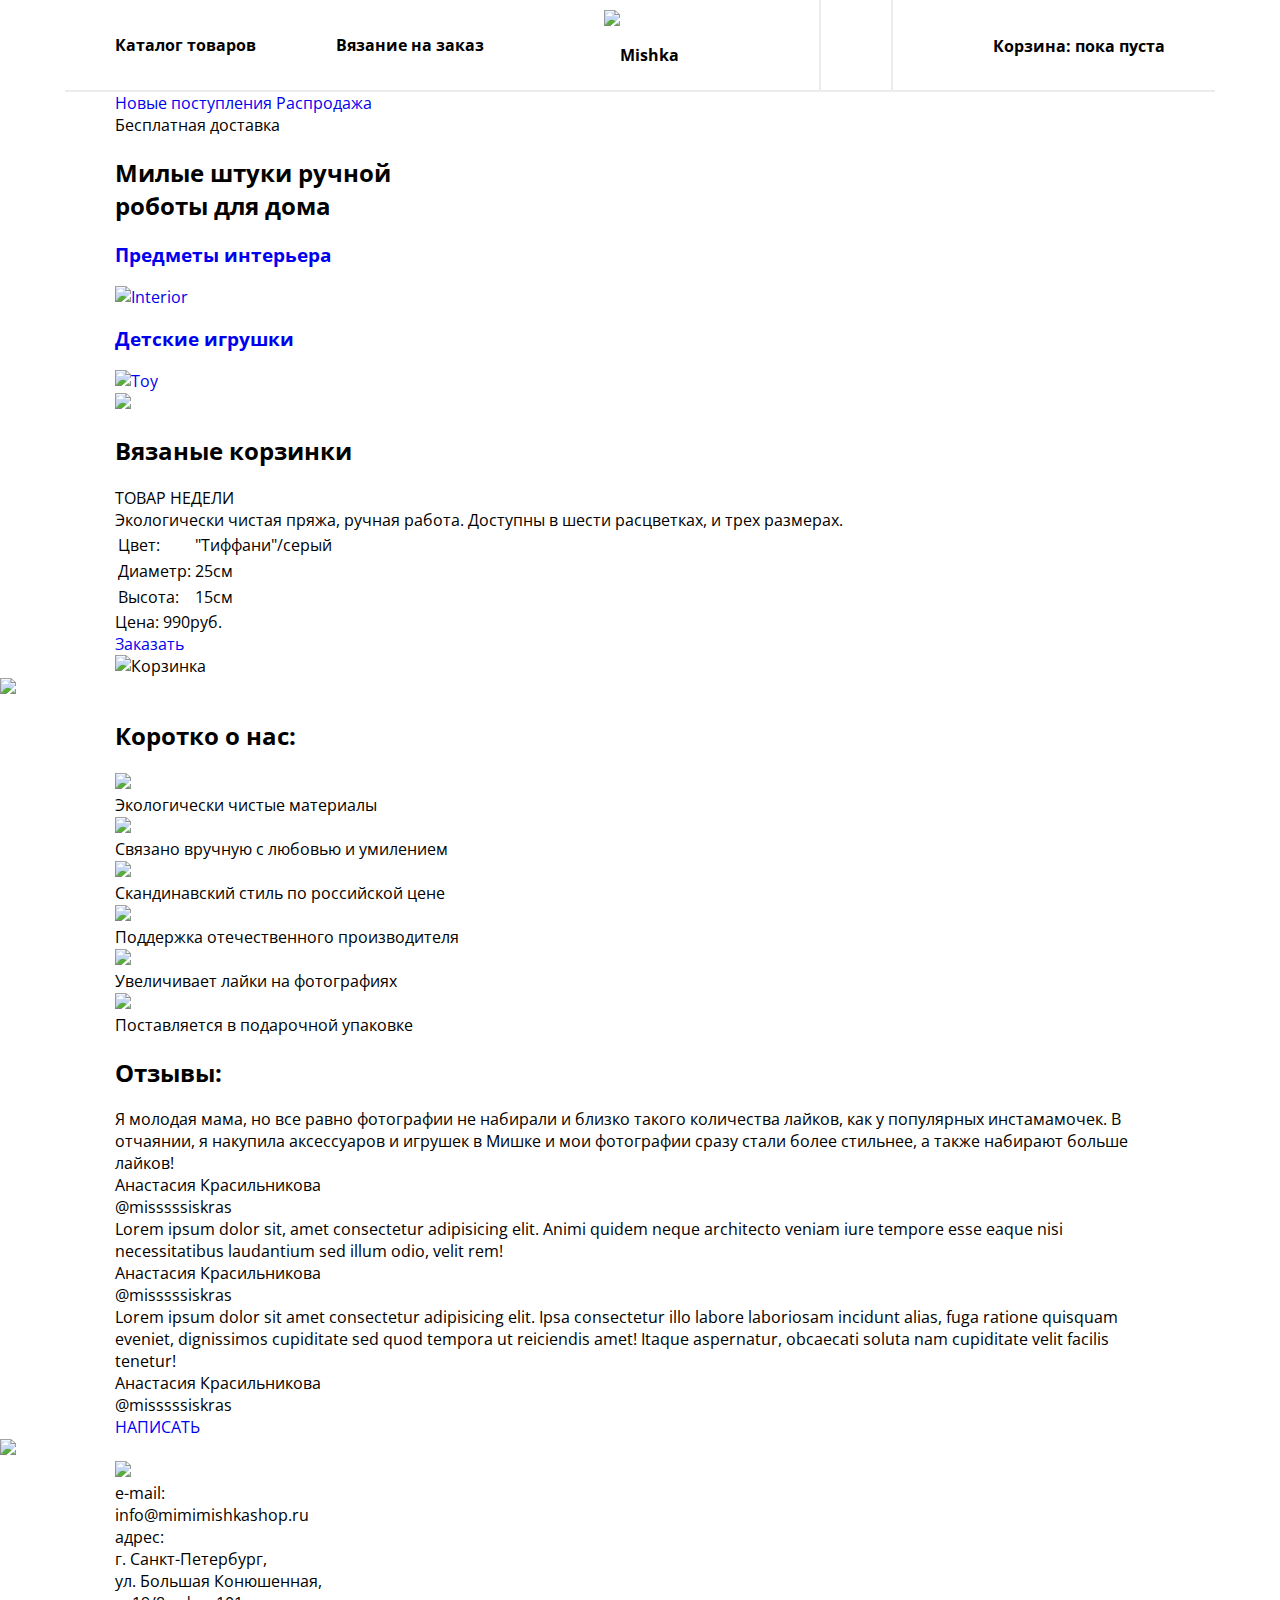
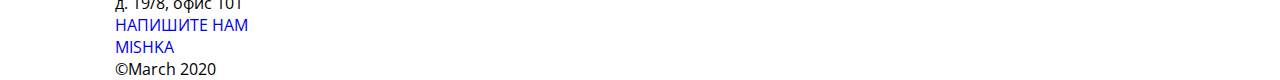
==== index.html @ 5bbaf7c7 "налагоджування під IE" ====
<!DOCTYPE html>
<html lang="en">

<head>
    <meta charset="UTF-8">
    <meta name="viewport" content="width=device-width, initial-scale=1.0">
    <link rel="stylesheet" href="assets/css/style.css">
    <link rel="stylesheet" href="assets/icons/css/all.css">
    <link href="https://fonts.googleapis.com/css?family=Open+Sans:400,700|Spicy+Rice&display=swap&subset=cyrillic"
        rel="stylesheet">

    <script src="assets/js/polifill.js"></script>

    <title>Mishka</title>
</head>

<body>
    <header>
        <div class="container">
            <nav class="navbar">
                <div class="navbar_list">
                    <div class="list_item logo">
                        <a href="index.html">
                            <picture>
                                <source media="(min-width: 1150px)" srcset="assets/images/header/logo-desktop.png">
                                <source media="(min-width: 768px)" srcset="assets/images/header/logo-tablet.png">
                                <img src="assets/images/header/logo-mobile.png" alt="Mishka">
                            </picture>
                        </a>
                    </div>
                    <div class="list_item catalog_link">
                        <a href="catalog.html">Каталог товаров</a>
                    </div>
                    <div class="list_item form_link">
                        <a href="form.html">Вязание на заказ</a>
                    </div>
                    <div class="list_item search">
                        <a class="search_field">
                            <i class="fas fa-search"></i>
                            <span class="search_mobile">Поиск по сайту</span>
                        </a>
                    </div>
                    <div class="list_item  cart">
                        <a class="cart_field">
                            <i class="fas fa-shopping-basket"></i>
                            Корзина:
                            <span class="cart_items">пока пуста</span>
                        </a>
                    </div>
                </div>
                <div class="burger_btn"></div>
            </nav>
        </div>
    </header>
    <section class="main">
        <div class="container">
            <div class="sub_menu">
                <div class="sub_links">
                    <a href="#" class="sub_new">Новые поступления</a>
                    <a href="#" class="sub_sale">Распродажа</a>
                </div>
                <div class="sub_info">
                    <p class="sub_delivery">Бесплатная доставка</p>
                </div>
            </div>
            <div class="main_title">
                <h2>Милые штуки ручной <br>роботы для дома</h2>
            </div>
            <div class="main_buttons">
                <a href="#" class="button_interior">
                    <h3 class="interior_title">
                        Предметы интерьера
                    </h3>
                    <img src="assets/images/main_page/interior.svg.png" alt="Interior">
                </a>
                <a href="#" class="button_toy">
                    <h3 class="toy_title">Детские игрушки</h3>
                    <img src="assets/images/main_page/toy-svg.png" alt="Toy">
                </a>
            </div>
            <div class="zigzag_fill">
                <picture>
                    <source media="(min-width: 1150px)" srcset="assets/images/main_page/zigzag-fill.png">
                    <img src="assets/images/main_page/zigzag-fill-tablet.png">
                </picture>
            </div>
        </div>
    </section>
    <section class="featured">
        <div class="container">
            <h2 class="featured_title">Вязаные корзинки</h2>
            <span class="week_product">ТОВАР НЕДЕЛИ</span>
            <div class="product_description">
                <p class="description">Экологически чистая пряжа, ручная работа. Доступны в шести расцветках, и трех
                    размерах.</p>
                <table>
                    <tr>
                        <td>Цвет:</td>
                        <td>"Тиффани"/серый</td>
                    </tr>
                    <tr>
                        <td>Диаметр:</td>
                        <td>25см</td>
                    </tr>
                    <tr>
                        <td>Высота:</td>
                        <td>15см</td>
                    </tr>
                </table>
            </div>
            <div class="product_price">
                <p class="price">Цена: 990руб.</p>
                <a href="#" class="order_btn">Заказать</a>
            </div>
            <div class="product_poster">
                <picture>
                    <source media="(min-width: 1150px)" srcset="assets/images/main_page/triple-set-desktop.png">
                    <source media="(min-width: 768px)" srcset="assets/images/main_page/triple-set-tablet.png">
                    <img src="assets/images/main_page/triple-set-mobile.png" alt="Корзинка">
                </picture>
            </div>
        </div>
        <div class="zigzag_line">
            <picture>
                <source media="(min-width: 1150px)" srcset="assets/images/main_page/zigzag-line-desktop.png">
                <source media="(min-width: 768px)" srcset="assets/images/main_page/zigzag-line-tablet.png">
                <img src="assets/images/main_page/zigzag-line-copy.png">
            </picture>
        </div>
    </section>
    <section class="about">
        <div class="container">
            <h2 class="about_title">Коротко о нас:</h2>
            <div class="about_advantages">
                <div class="advantage">
                    <img src="assets/images/main_page/icon-1.svg.png">
                    <p class="advantage_text">
                        Экологически чистые материалы
                    </p>
                </div>
                <div class="advantage">
                    <img src="assets/images/main_page/icon-2.svg.png">
                    <p class="advantage_text">
                        Связано вручную с любовью и умилением
                    </p>
                </div>
                <div class="advantage">
                    <img src="assets/images/main_page/icon-3.svg.png">
                    <p class="advantage_text">
                        Скандинавский стиль по российской цене
                    </p>
                </div>
                <div class="advantage">
                    <img src="assets/images/main_page/icon-4.svg.png">
                    <p class="advantage_text">
                        Поддержка отечественного производителя
                    </p>
                </div>
                <div class="advantage">
                    <img src="assets/images/main_page/icon-5.svg.png">
                    <p class="advantage_text">
                        Увеличивает лайки на фотографиях
                    </p>
                </div>
                <div class="advantage">
                    <img src="assets/images/main_page/icon-6.svg.png">
                    <p class="advantage_text">
                        Поставляется в подарочной упаковке
                    </p>
                </div>
            </div>
            <h2 class="rewievs">Отзывы:</h2>
            <div class="user_rewievs">
                <div class="user_1">
                    <p class="rewiev_text">
                        Я молодая мама, но все равно фотографии не набирали и близко такого количества лайков, как у
                        популярных инстамамочек. В отчаянии, я накупила аксессуаров и игрушек в Мишке и мои фотографии
                        сразу стали более стильнее, а также набирают больше лайков!
                    </p>
                    <p class="user_name">
                        Анастасия Красильникова
                    </p>
                    <p class="user_email">
                        @misssssiskras
                    </p>
                </div>
                <div class="user_2">
                    <p class="rewiev_text">
                        Lorem ipsum dolor sit, amet consectetur adipisicing elit. Animi quidem neque architecto veniam
                        iure tempore esse eaque nisi necessitatibus laudantium sed illum odio, velit rem!
                    </p>
                    <p class="user_name">
                        Анастасия Красильникова
                    </p>
                    <p class="user_email">
                        @misssssiskras
                    </p>
                </div>
                <div class="user_3">
                    <p class="rewiev_text">
                        Lorem ipsum dolor sit amet consectetur adipisicing elit. Ipsa consectetur illo labore laboriosam
                        incidunt alias, fuga ratione quisquam eveniet, dignissimos cupiditate sed quod tempora ut
                        reiciendis amet! Itaque aspernatur, obcaecati soluta nam cupiditate velit facilis tenetur!
                    </p>
                    <p class="user_name">
                        Анастасия Красильникова
                    </p>
                    <p class="user_email">
                        @misssssiskras
                    </p>
                </div>
            </div>
            <div class="white_rewiev">
                <a href="#" class="rewiev_btn">НАПИСАТЬ</a>
            </div>
            <div class="rewievs_arrows">
                <div class="arrow_next">
                    <i class="fas fa-long-arrow-alt-right"></i>
                </div>
                <div class="arrow_prev">
                    <i class="fas fa-long-arrow-alt-left"></i>
                </div>
            </div>
        </div>
        <div class="zigzag_line">
            <picture>
                <source media="(min-width: 1150px)" srcset="assets/images/main_page/zigzag-line-desktop.png">
                <source media="(min-width: 768px)" srcset="assets/images/main_page/zigzag-line-tablet.png">
                <img src="assets/images/main_page/zigzag-line-copy.png">
            </picture>
        </div>
    </section>
    <section class="contacts">
        <div class="container">
            <div class="contact_flag">
                <img src="assets/images/main_page/flag.svg.png">
            </div>
            <div class="contact_adress">
                <div class="email">
                    <p class="email_title">e-mail:</p>
                    <p class="email_text">info@mimimishkashop.ru</p>
                </div>
                <div class="adress">
                    <p class="adress-title">адрес:</p>
                    <p class="adress-text">
                        г. Санкт-Петербург,<br>
                        ул. Большая Конюшенная,<br>
                        д. 19/8, офис 101
                    </p>
                </div>
            </div>
            <div class="contact_map">
            </div>
            <div class="contact_us">
                <a href="#" class="contact_btn">НАПИШИТЕ НАМ</a>
            </div>
        </div>
    </section>
    <footer>
        <div class="container">
            <div class="footer_logo">
                <a href="#">MISHKA</a>
            </div>
            <div class="social_links">
                <a href="#" class="link" title="Twitter">
                    <i class="fab fa-twitter"></i>
                </a>
                <a href="#" class="link" title="Facebook">
                    <i class="fab fa-facebook-f"></i>
                </a>
                <a href="#" class="link" title="Instagram">
                    <i class="fab fa-instagram"></i>
                </a>
            </div>
            <div class="copyrihgt">
                <p class="copy">
                    &copy;March 2020
                </p>
            </div>
        </div>
    </footer>
    <script src="assets/js/burger_menu.js" defer></script>
    <script src="assets/js/map.js"></script>
    <script src="https://maps.googleapis.com/maps/api/js?key=AIzaSyB8rjor4g0OldFvBL_wVMc5DP-o5bKb71g&callback=initMap"
        async defer></script>
    <script src="assets/js/slider.js" defer></script>
</body>

</html>
---- assets/css/style.css ----
body {
  margin: 0;
  padding: 0;
  font-family: "Open Sans", san-serif;
}

p {
  -webkit-margin-before: 0;
          margin-block-start: 0;
  -webkit-margin-after: 0;
          margin-block-end: 0;
}

ul {
  -webkit-margin-before: 0;
          margin-block-start: 0;
  -webkit-margin-after: 0;
          margin-block-end: 0;
  -webkit-padding-start: 0;
          padding-inline-start: 0;
}

a {
  text-decoration: none;
}

li {
  list-style: none;
}

input, textarea {
  outline: none;
}

.container {
  max-width: 260px;
  margin: 0 auto;
}

@media (min-width: 768px) {
  .container {
    max-width: 668px;
  }
}

@media (min-width: 1150px) {
  .container {
    max-width: 1050px;
  }
}

header {
  width: 320px;
  margin: 0 auto;
}

header .container {
  max-width: 320px;
  position: relative;
}

.burger_btn {
  position: absolute;
  width: 25px;
  height: 25px;
  background-image: url("../images/header/menu.png");
  background-repeat: no-repeat;
  top: 25px;
  right: 30px;
  cursor: pointer;
  transition: background linear .3s;
  -webkit-transition: background linear .3s;
  -moz-transition: background linear .3s;
  -ms-transition: background linear .3s;
  -o-transition: background linear .3s;
}

.burger_btn:hover, .burger_btn:active {
  opacity: .5;
}

.burger_btn-active {
  background-image: url("../images/header/menu-close.png");
}

.navbar {
  height: 100%;
}

.navbar .list_item {
  height: 0;
  font-size: 0;
  font-weight: 700;
  cursor: pointer;
  padding: 0;
  transition: linear .3s;
  -webkit-transition: linear .3s;
  -moz-transition: linear .3s;
  -ms-transition: linear .3s;
  -o-transition: linear .3s;
}

.navbar .list_item a {
  color: #000;
}

.navbar .list_item i {
  margin: 0 20px 0 -40px;
  color: #ececec;
}

.navbar .list_item:hover a {
  color: #555;
}

.navbar .list_item:hover i {
  color: #63d1bb;
}

.navbar .list_item:active a {
  color: #b2b2b2;
}

.navbar .list_item:active i {
  color: #d0f1ea;
}

.navbar .list_item:first-child {
  text-align: center;
  padding: 15px 0;
  border-bottom: solid 2px #ececec;
  height: auto;
}

.navbar .list_item:first-child:hover {
  filter: opacity(0.5);
  -webkit-filter: opacity(0.5);
}

.navbar .list_item:first-child:active {
  filter: opacity(0.3);
  -webkit-filter: opacity(0.3);
}

.navbar .list_item-active {
  height: auto;
  font-size: 16px;
  border-bottom: solid #ececec 2px;
  padding: 15px 0 15px 75px;
}

@media (min-width: 768px) {
  header {
    width: 768px;
    margin: 0 auto;
    border-bottom: solid 2px #ececec;
  }
  header .container {
    max-width: 668px;
  }
  .burger_btn {
    display: none;
  }
  .navbar_list {
    display: -webkit-box;
    display: -ms-flexbox;
    display: flex;
  }
  .navbar_list .list_item {
    height: auto;
    font-size: 15px;
    padding: 35px 0;
    border: none;
  }
  .navbar_list .list_item .search_mobile {
    display: none;
  }
  .navbar_list .list_item:first-child {
    border: none;
    padding: 20px 0;
    text-align: left;
  }
  .navbar_list .list_item i {
    margin: 0 35px;
    font-size: 20px;
  }
  .navbar_list .search {
    border-left: solid 2px #ececec;
    border-right: solid 2px #ececec;
  }
  .navbar_list .form_link,
  .navbar_list .catalog_link {
    -webkit-transform: translateY(85%);
    transform: translateY(85%);
    margin: 0 16px;
  }
  .navbar_list .catalog_link {
    margin-left: -113px;
  }
}

@media (min-width: 1150px) {
  header {
    width: 1150px;
    margin: 0 auto;
    height: 90px;
  }
  header .container {
    max-width: 1050px;
    height: inherit;
  }
  .navbar_list {
    -webkit-box-pack: justify;
        -ms-flex-pack: justify;
            justify-content: space-between;
    line-height: 90px;
    height: inherit;
  }
  .navbar_list .catalog_link {
    -webkit-box-ordinal-group: 2;
        -ms-flex-order: 1;
            order: 1;
  }
  .navbar_list .form_link {
    -webkit-box-ordinal-group: 3;
        -ms-flex-order: 2;
            order: 2;
  }
  .navbar_list .search {
    -webkit-box-ordinal-group: 5;
        -ms-flex-order: 4;
            order: 4;
  }
  .navbar_list .cart {
    -webkit-box-ordinal-group: 6;
        -ms-flex-order: 5;
            order: 5;
  }
  .navbar_list .list_item {
    padding: 0;
    margin: 0;
    height: 100%;
    font-size: 16px;
    transform: translateY(0);
    -webkit-transform: translateY(0);
    -moz-transform: translateY(0);
    -ms-transform: translateY(0);
    -o-transform: translateY(0);
  }
  .navbar_list .list_item:first-child {
    -webkit-box-ordinal-group: 4;
        -ms-flex-order: 3;
            order: 3;
    padding: 10px 60px 0 40px;
  }
  .navbar_list .search {
    margin-right: -50px;
  }
}
/*# sourceMappingURL=style.css.map */
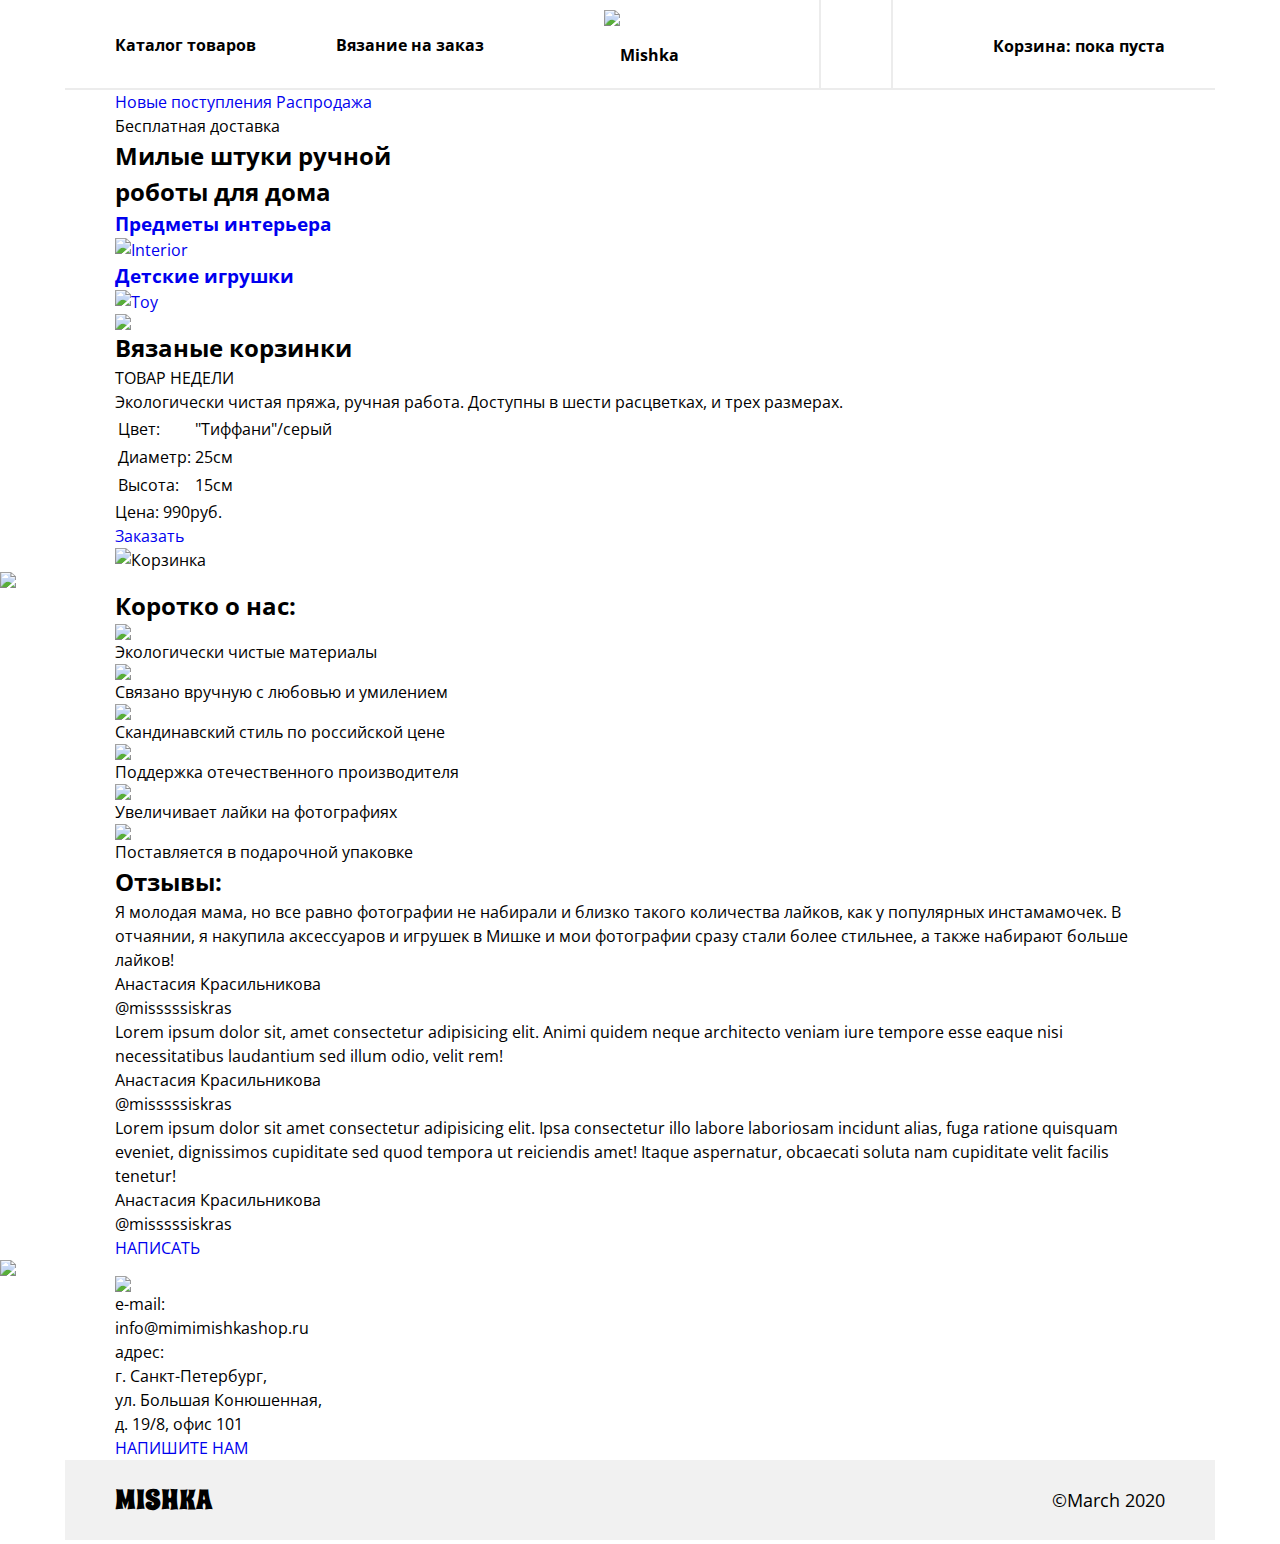
==== commit 9186a0e6: "добавил footer" ====
--- a/index.html
+++ b/index.html
@@ -5,6 +5,7 @@
     <meta charset="UTF-8">
     <meta name="viewport" content="width=device-width, initial-scale=1.0">
     <link rel="stylesheet" href="assets/css/style.css">
+    <link rel="stylesheet" href="assets/css/normalize.css">
     <link rel="stylesheet" href="assets/icons/css/all.css">
     <link href="https://fonts.googleapis.com/css?family=Open+Sans:400,700|Spicy+Rice&display=swap&subset=cyrillic"
         rel="stylesheet">
@@ -48,7 +49,12 @@
                         </a>
                     </div>
                 </div>
-                <div class="burger_btn"></div>
+                <div class="burger_btn">
+                    <div class="btn_line-1"></div>
+                    <div class="btn_line-2"></div>
+                    <div class="btn_line-3"></div>
+                    <div class="btn_line-4"></div>
+                </div>
             </nav>
         </div>
     </header>
@@ -272,7 +278,7 @@
                     <i class="fab fa-instagram"></i>
                 </a>
             </div>
-            <div class="copyrihgt">
+            <div class="copyright">
                 <p class="copy">
                     &copy;March 2020
                 </p>
--- a/assets/css/style.css
+++ b/assets/css/style.css
@@ -1,35 +1,9 @@
 body {
-  margin: 0;
-  padding: 0;
   font-family: "Open Sans", san-serif;
-}
-
-p {
-  -webkit-margin-before: 0;
-          margin-block-start: 0;
-  -webkit-margin-after: 0;
-          margin-block-end: 0;
-}
-
-ul {
-  -webkit-margin-before: 0;
-          margin-block-start: 0;
-  -webkit-margin-after: 0;
-          margin-block-end: 0;
-  -webkit-padding-start: 0;
-          padding-inline-start: 0;
 }
 
 a {
   text-decoration: none;
-}
-
-li {
-  list-style: none;
-}
-
-input, textarea {
-  outline: none;
 }
 
 .container {
@@ -61,26 +35,60 @@
 
 .burger_btn {
   position: absolute;
-  width: 25px;
-  height: 25px;
-  background-image: url("../images/header/menu.png");
-  background-repeat: no-repeat;
+  width: 26px;
+  height: 26px;
   top: 25px;
   right: 30px;
   cursor: pointer;
-  transition: background linear .3s;
-  -webkit-transition: background linear .3s;
-  -moz-transition: background linear .3s;
-  -ms-transition: background linear .3s;
-  -o-transition: background linear .3s;
+  transition: linear .3s;
+  -webkit-transition: linear .3s;
+  -moz-transition: linear .3s;
+  -ms-transition: linear .3s;
+  -o-transition: linear .3s;
+}
+
+.burger_btn .btn_line-1,
+.burger_btn .btn_line-2,
+.burger_btn .btn_line-3,
+.burger_btn .btn_line-4 {
+  position: absolute;
+  width: 100%;
+  height: 2px;
+  background-color: #000;
+}
+
+.burger_btn .btn_line-2,
+.burger_btn .btn_line-3 {
+  top: 8px;
+}
+
+.burger_btn .btn_line-4 {
+  top: 16px;
 }
 
 .burger_btn:hover, .burger_btn:active {
   opacity: .5;
 }
 
-.burger_btn-active {
-  background-image: url("../images/header/menu-close.png");
+.burger_btn-active .btn_line-1,
+.burger_btn-active .btn_line-4 {
+  display: none;
+}
+
+.burger_btn-active .btn_line-2 {
+  transform: rotate(45deg);
+  -webkit-transform: rotate(45deg);
+  -moz-transform: rotate(45deg);
+  -ms-transform: rotate(45deg);
+  -o-transform: rotate(45deg);
+}
+
+.burger_btn-active .btn_line-3 {
+  transform: rotate(-45deg);
+  -webkit-transform: rotate(-45deg);
+  -moz-transform: rotate(-45deg);
+  -ms-transform: rotate(-45deg);
+  -o-transform: rotate(-45deg);
 }
 
 .navbar {
@@ -257,4 +265,91 @@
     margin-right: -50px;
   }
 }
+
+footer {
+  width: 320px;
+  margin: 0 auto;
+  background-color: #f1f1f1;
+}
+
+footer .footer_logo {
+  display: none;
+}
+
+footer .copyright {
+  text-align: center;
+  padding: 20px 0;
+  color: #000;
+  font-size: 18px;
+}
+
+footer .social_links {
+  display: flex;
+  display: -webkit-box;
+  display: -ms-flexbox;
+  -webkit-box-pack: center;
+      -ms-flex-pack: center;
+          justify-content: center;
+  padding: 15px 0;
+  border-bottom: solid 2px #b2b2b2;
+}
+
+footer .social_links a {
+  font-size: 25px;
+  margin: 0 15px;
+  color: #444;
+}
+
+footer .social_links a:hover {
+  color: #63d1bb;
+}
+
+footer .social_links a:active {
+  color: #d0f1ea;
+}
+
+@media (min-width: 768px) {
+  footer {
+    width: 768px;
+    margin: 0 auto;
+    height: 80px;
+    line-height: 80px;
+  }
+  footer .container {
+    display: -webkit-box;
+    display: -ms-flexbox;
+    display: flex;
+    -webkit-box-pack: justify;
+    -ms-flex-pack: justify;
+    justify-content: space-between;
+  }
+  footer .footer_logo {
+    display: block;
+    font-size: 28px;
+    font-family: "Spicy Rice", cursive;
+  }
+  footer .footer_logo a {
+    color: #000;
+  }
+  footer .footer_logo a:hover {
+    color: #63d1bb;
+  }
+  footer .footer_logo a:active {
+    color: #d0f1ea;
+  }
+  footer .social_links {
+    border: none;
+    padding: 0;
+  }
+  footer .copyright {
+    padding: 0;
+  }
+}
+
+@media (min-width: 1150px) {
+  footer {
+    width: 1150px;
+    margin: 0 auto;
+  }
+}
 /*# sourceMappingURL=style.css.map */